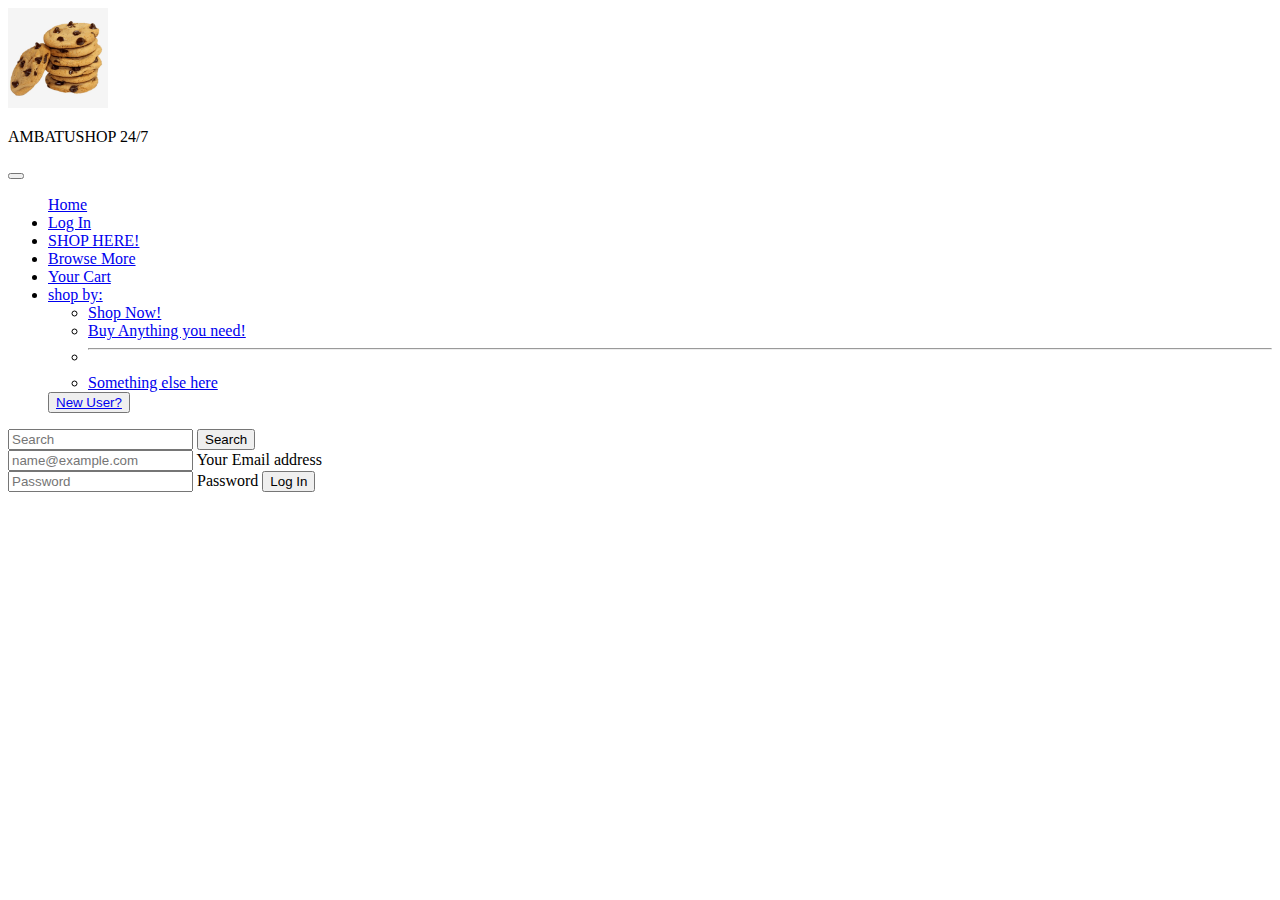
==== Login.html @ bd9c7d71 "Add files via upload" ====
<!DOCTYPE html>
<html lang="en">
<head>
    <meta charset="UTF-8">
    <meta name="viewport" content="width=device-width, initial-scale=1.0">
    <title>Log In</title>
    <link rel="stylesheet" href="bootstrap-5.3.2-dist/css/bootstrap.css">
</head>
<!-- <script src="bootstrap-5.3.2-dist/js/bootstrap.min.js"></script> -->
<script src="https://cdn.jsdelivr.net/npm/@popperjs/core@2.11.8/dist/umd/popper.min.js" integrity="sha384-I7E8VVD/ismYTF4hNIPjVp/Zjvgyol6VFvRkX/vR+Vc4jQkC+hVqc2pM8ODewa9r" crossorigin="anonymous"></script>
<script src="https://cdn.jsdelivr.net/npm/bootstrap@5.3.3/dist/js/bootstrap.min.js" integrity="sha384-0pUGZvbkm6XF6gxjEnlmuGrJXVbNuzT9qBBavbLwCsOGabYfZo0T0to5eqruptLy" crossorigin="anonymous"></script>
<body>
    <nav class="navbar navbar-expand-lg bg-info">
        <div class="container-fluid">
          <a class="navbar-brand" href="#">
            <img src="shoplogo.jpg" width="100" height="100">
        </a>
          <p class="navbar-brand">AMBATUSHOP 24/7<br></p>

        
        
          <button class="navbar-toggler" type="button" data-bs-toggle="collapse" data-bs-target="#navbarSupportedContent" aria-controls="navbarSupportedContent" aria-expanded="false" aria-label="Toggle navigation">
            <span class="navbar-toggler-icon"></span>
          </button>
          <div class="collapse navbar-collapse" id="navbarSupportedContent">
            <ul class="navbar-nav me-auto mb-2 mb-lg-0">
              <a class="nav-link active" aria-current="page" href="websiteSIA2.html">Home</a>
            </li>
            <li class="nav-item">
              <a class="nav-link" href="Login.html">Log In

              </a>
            </li>
            <li class="nav-item">
              <a class="nav-link" href="SHOP.html">SHOP HERE!

              </a>
              <li class="nav-item">
                <a class="nav-link" href="browse.html">Browse More

                </a>
                <li class="nav-item">
                  <a class="nav-link" href="yourcart.html">Your Cart
  
                  </a>
            </li>
            <li class="nav-item dropdown">
              <a class="nav-link dropdown-toggle" href="#" role="button" data-bs-toggle="dropdown" aria-expanded="false">
                 shop by: 
              </a>
              <ul class="dropdown-menu">
                <li><a class="dropdown-item" href="discover.html">Shop Now!</a></li>
                <li><a class="dropdown-item" href="#">Buy Anything you need!</a></li>
                <li><hr class="dropdown-divider"></li>
                <li><a class="dropdown-item" href="#">Something else here</a></li>
              </ul>
            </li>
          
            <button><a class="dropdown-item" href="Signin.html"> New User?</a>
            </button>
            </ul>
            <form class="d-flex" role="search">
              <input class="form-control me-2" type="search" placeholder="Search" aria-label="Search">
              <button class="btn btn-outline-success" type="submit">Search</button>
            </form>
          </div>
        </div>
      </nav>
    <div class="form-floating mb-3">
        <input type="email" class="form-control" id="floatingInput" placeholder="name@example.com">
        <label for="floatingInput">Your Email address</label>
      </div>
      <div class="form-floating">
        <input type="password" class="form-control" id="floatingPassword"  placeholder="Password">
        <label for="floatingPassword">Password</label>
        
 <!--SWAL-->

 <button class="btn btn-warning" id="btnswal">Log In</button>
 <script>
   $(document).on('click','#btnswal', function(){
       swal({
title: "Are you sure?",
text: "Once entered, check first before you enter!",
icon: "warning",
buttons: true,
dangerMode: true,
})
.then((willDelete) => {
if (willDelete) {
swal("Wrong email or password!!", {
icon: "success",
});
} else {
swal("Welcome!");
}
});
});

</script>

</body>
</html>
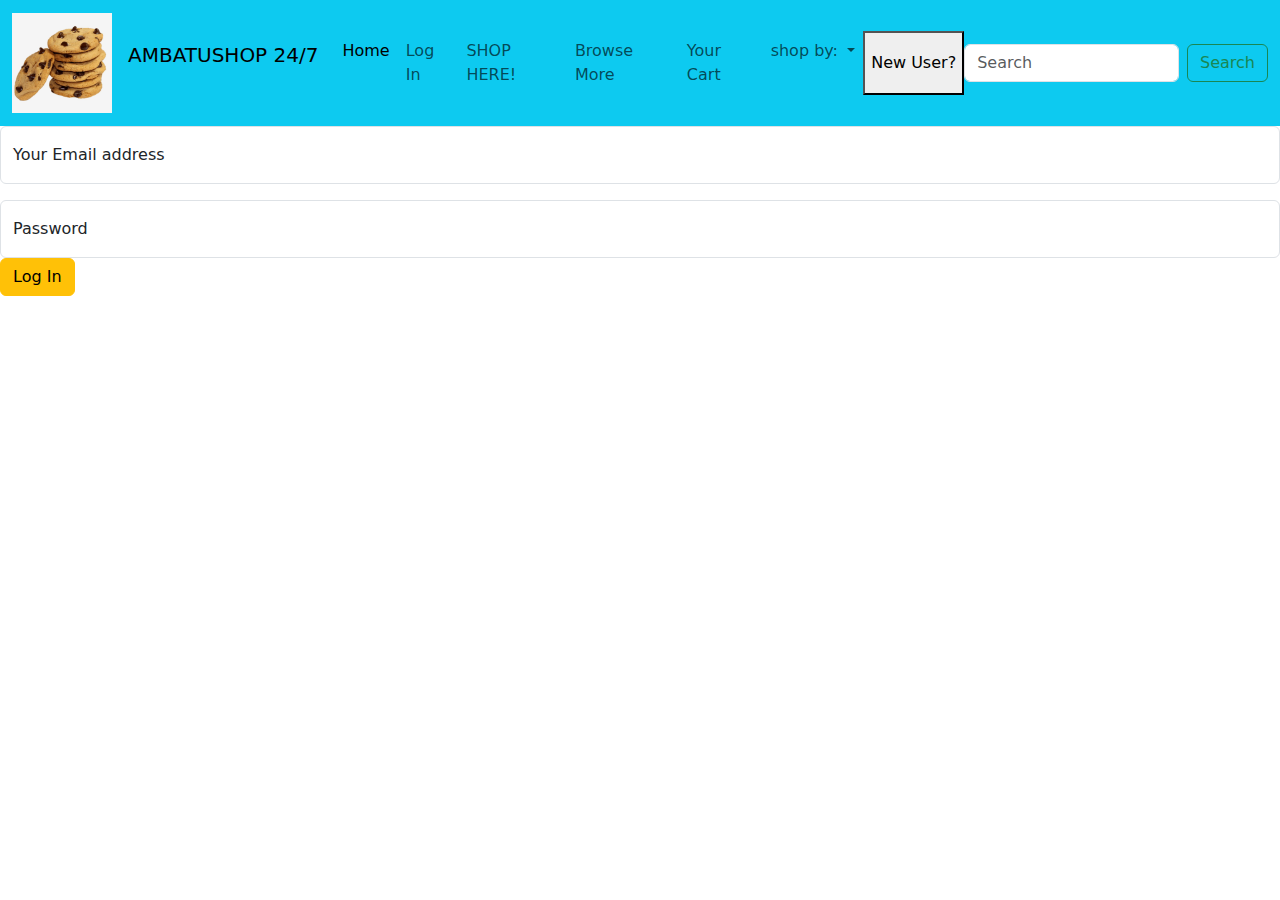
==== commit 27b55891: "Add files via upload" ====
--- a/Login.html
+++ b/Login.html
@@ -32,7 +32,7 @@
               </a>
             </li>
             <li class="nav-item">
-              <a class="nav-link" href="SHOP.html">SHOP HERE!
+              <a class="nav-link" href="addtocart.html">SHOP HERE!
 
               </a>
               <li class="nav-item">
